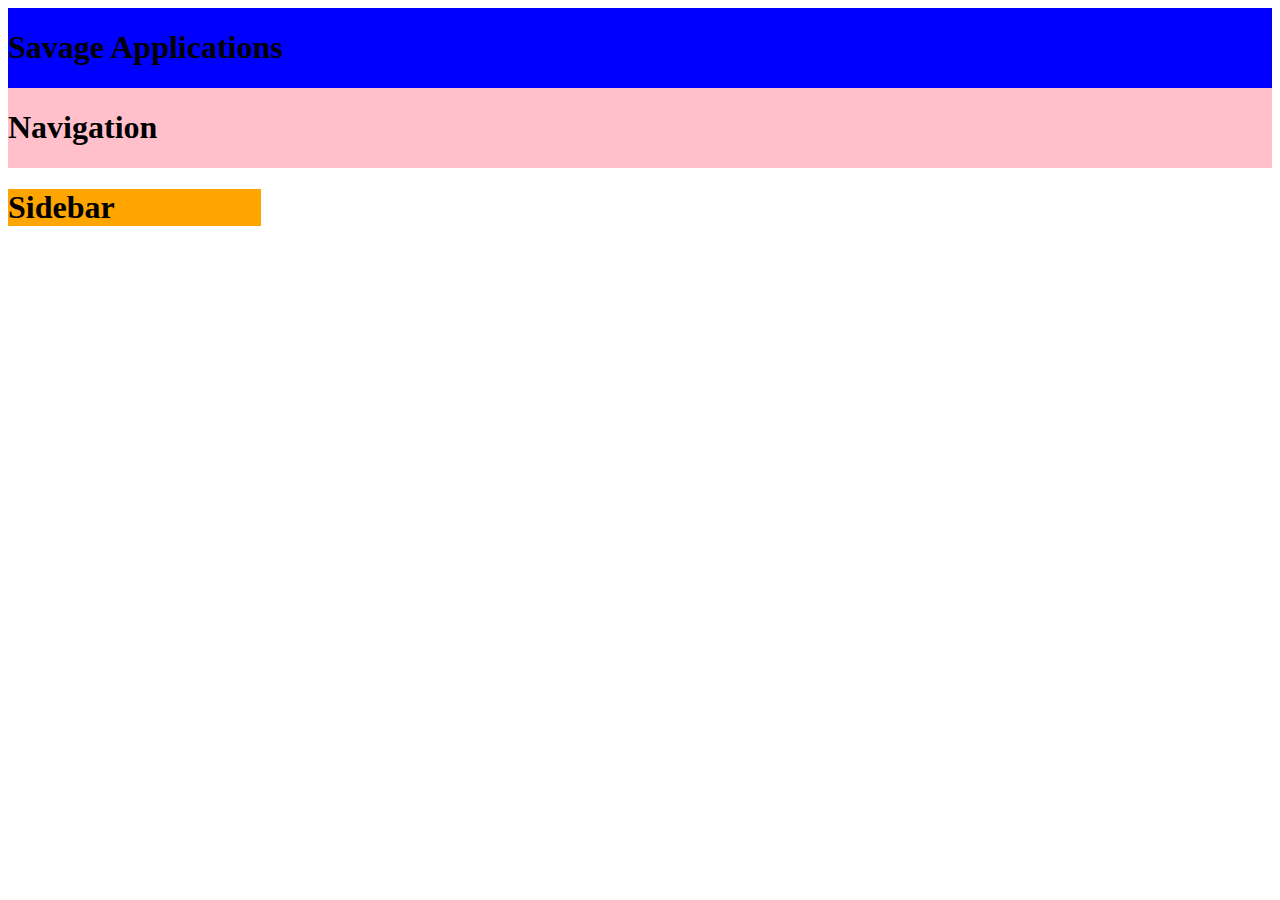
==== home.html @ b0430484 "Add files via upload" ====
<!DOCTYPE html>
<html>
    <head>
    
    
        
        <title>Home</title>
        <link rel="stylesheet" type="text/css" href="home.css">
        
    
        
    </head>
    <body>
        <div class="header">
        <h1> Savage Applications</h1>
        
        </div>
        
        <div class="navigation">
        <h1>Navigation</h1>
        </div>
        
        <div class="sidebar">
        <h1>Sidebar</h1>
        </div>
        
        <div class="mainSection">
        
        </div>
        
        <div class="footer">
        
        </div>
    </body>

</html>
---- home.css ----
.header{
    width: 100%;
    height: 5%;
    background-color: blue; 
    align-content: center;
}

.navigation{
    width: 100%;
    height: 20%;
    border-top: 5%;
    background-color: pink;
    align-content: center;
    position: relative;
    
}

.sidebar{
    width: 20%;
    height: 60%;
    border-top: 10%;
    background-color: orange;
    position: relative;
}
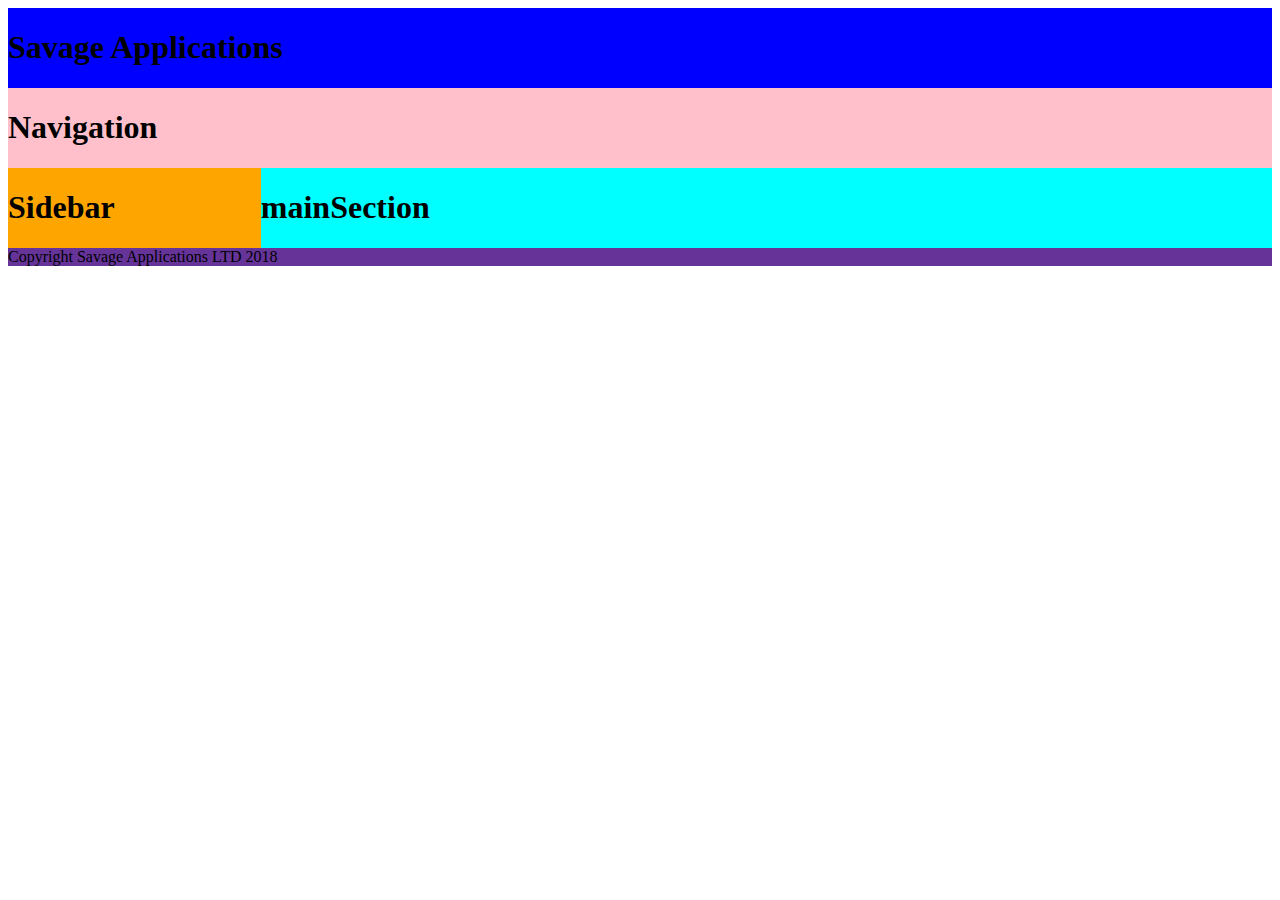
==== commit 05c407d1: "Add files via upload" ====
--- a/home.html
+++ b/home.html
@@ -25,11 +25,11 @@
         </div>
         
         <div class="mainSection">
-        
+        <h1>mainSection</h1>
         </div>
         
         <div class="footer">
-        
+        <p>Copyright Savage Applications LTD 2018</p>
         </div>
     </body>
 
--- a/home.css
+++ b/home.css
@@ -20,5 +20,23 @@
     height: 60%;
     border-top: 10%;
     background-color: orange;
-    position: relative;
+    float: left;
+}
+
+.mainSection{
+    
+    height: 60%;
+    width: 80%;
+    float: right;
+    overflow: hidden;
+    background-color: aqua;
+}
+
+.footer{
+    height: 5%;
+    width: 100%;
+    
+    background-color: rebeccapurple;
+    
+    
 }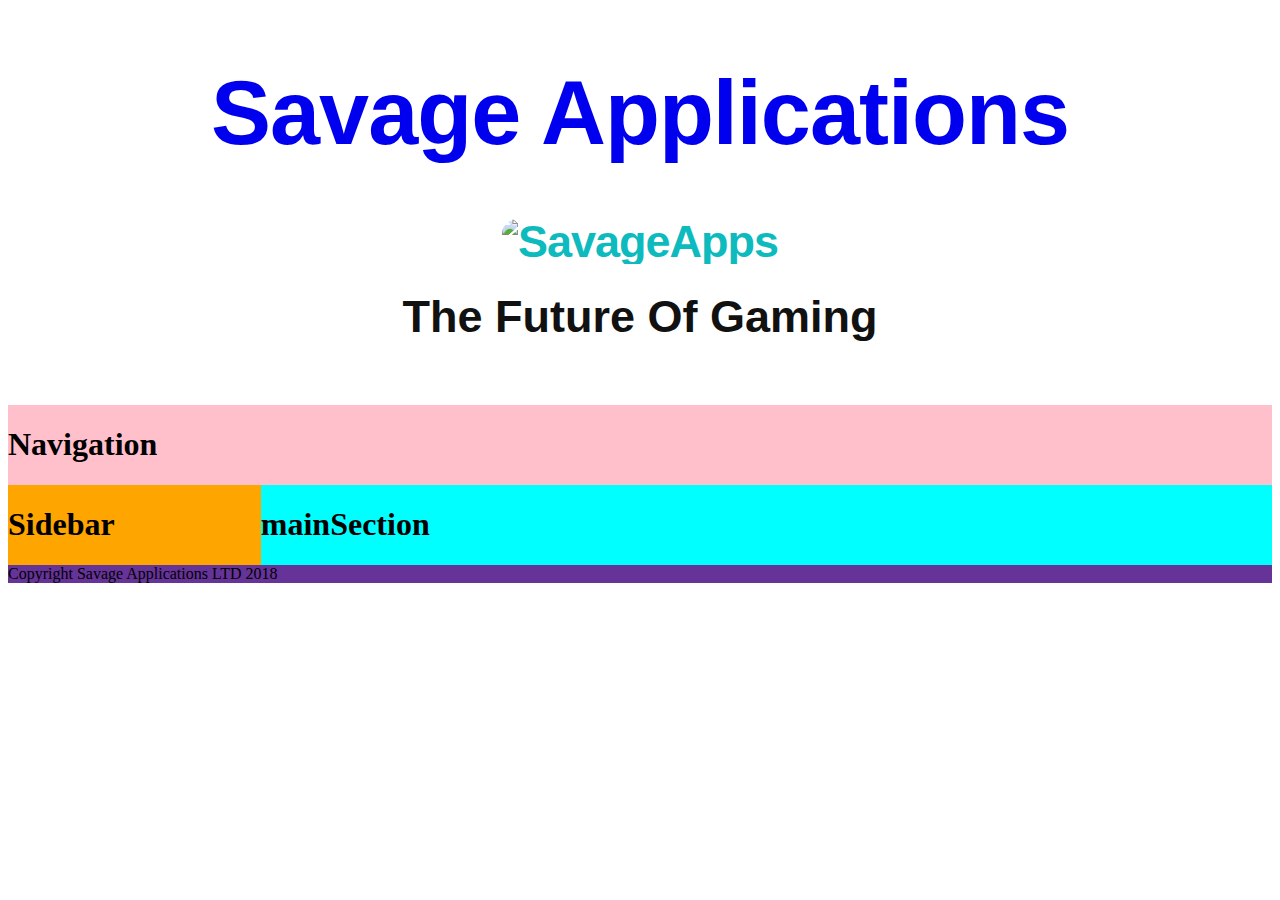
==== commit 402d2393: "Update by S.K  @ 22:46" ====
--- a/home.html
+++ b/home.html
@@ -1,36 +1,47 @@
-<!DOCTYPE html>
-<html>
-    <head>
-    
-    
-        
-        <title>Home</title>
-        <link rel="stylesheet" type="text/css" href="home.css">
-        
-    
-        
-    </head>
-    <body>
-        <div class="header">
-        <h1> Savage Applications</h1>
-        
-        </div>
-        
-        <div class="navigation">
-        <h1>Navigation</h1>
-        </div>
-        
-        <div class="sidebar">
-        <h1>Sidebar</h1>
-        </div>
-        
-        <div class="mainSection">
-        <h1>mainSection</h1>
-        </div>
-        
-        <div class="footer">
-        <p>Copyright Savage Applications LTD 2018</p>
-        </div>
-    </body>
-
+<!DOCTYPE html>
+<html>
+    <head>
+    
+    
+        
+        <title>Home</title>
+        <link rel="stylesheet" type="text/css" href="home.css">
+        
+        <STYLE>
+<!-- A{text-decoration:none;} -->
+        </STYLE>
+    
+        
+    </head>
+    <body>
+        <div class="place-holder"> </div>
+        
+         <div class="header"> 
+            <a href="http://www.facebook.com/SavageApplications" target="_blank">
+        <h1> Savage Applications</h1>
+            </a>
+    <img class="logo w3-circle"  src="img/savage.png" alt="SavageApps">
+        </div>
+        
+        <div class="sub-header">
+        <h2> The Future Of Gaming</h2>
+        </div>
+        
+        <div class="navigation">
+        <h1>Navigation</h1>
+        </div>
+        
+        <div class="sidebar">
+        <h1>Sidebar</h1>
+        </div>
+        
+        <div class="mainSection">
+        <h1>mainSection</h1>
+        </div>
+        
+        <div class="footer">
+        <p>Copyright Savage Applications LTD 2018</p>
+        </div>
+    </body>
+
 </html>--- a/home.css
+++ b/home.css
@@ -1,42 +1,78 @@
-.header{
-    width: 100%;
-    height: 5%;
-    background-color: blue; 
-    align-content: center;
-}
-
-.navigation{
-    width: 100%;
-    height: 20%;
-    border-top: 5%;
-    background-color: pink;
-    align-content: center;
-    position: relative;
-    
-}
-
-.sidebar{
-    width: 20%;
-    height: 60%;
-    border-top: 10%;
-    background-color: orange;
-    float: left;
-}
-
-.mainSection{
-    
-    height: 60%;
-    width: 80%;
-    float: right;
-    overflow: hidden;
-    background-color: aqua;
-}
-
-.footer{
-    height: 5%;
-    width: 100%;
-    
-    background-color: rebeccapurple;
-    
-    
+.header{
+    width: 100%;
+    height: 5%;
+    align-content: center; 
+    color: #0dbabd; 
+    font-family: 'Open Sans Condensed', sans-serif; 
+    font-size: 45px; 
+    font-weight: bold; 
+    letter-spacing: -1px; 
+    line-height: 1; 
+    text-align: center;
+    
+}
+.logo { 
+    text-align: center;
+    align-content: center;
+    height: 5%;
+    width: 10%;
+    border-radius: 15px;
+    margin-top: auto;
+}
+.place-holder{
+    width: 100%;
+    height: 80%;
+    background-color: #67BCDB;
+    align-content: center;
+}
+.sub-header{
+    color: #111; 
+    font-family: 'Open Sans', sans-serif; font-size: 30px; 
+    font-weight: 300; 
+    line-height: 32px; 
+    margin: 0 0 72px; 
+    text-align: center;
+    
+}
+
+.navigation{
+    width: 100%;
+    height: 20%;
+    border-top: 5%;
+    background-color: pink;
+    align-content: center;
+    position: relative;
+    
+}
+
+.sidebar{
+    width: 20%;
+    height: 60%;
+    border-top: 10%;
+    background-color: orange;
+    float: left;
+}
+
+.mainSection{
+    
+    height: 60%;
+    width: 80%;
+    float: right;
+    overflow: hidden;
+    background-color: aqua;
+}
+
+.footer{
+    height: 5%;
+    width: 100%;
+    
+    background-color: rebeccapurple;
+    
+    
+}
+h1 { 
+     }
+
+h2{
+    
 }